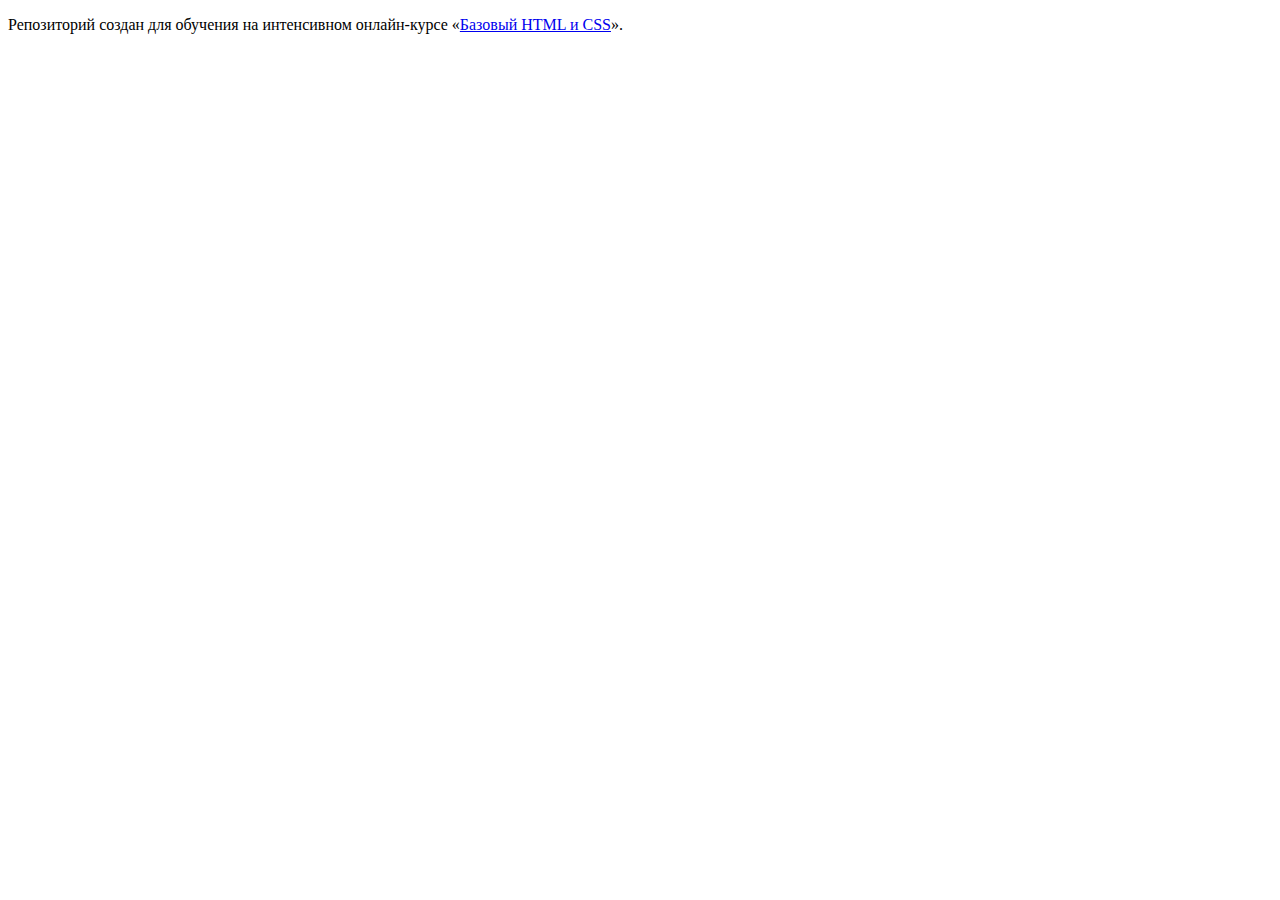
==== index.html @ 5a49cc57 ":hatching_chick:" ====
<!DOCTYPE html>
<html lang="ru">
  <head>
    <meta charset="utf-8">
    <title>HTML Academy: Нёрдс</title>
  </head>
  <body>

    <p>Репозиторий создан для обучения на интенсивном онлайн‑курсе «<a href="https://htmlacademy.ru/intensive/htmlcss">Базовый HTML и CSS</a>».</p>

  </body>
</html>
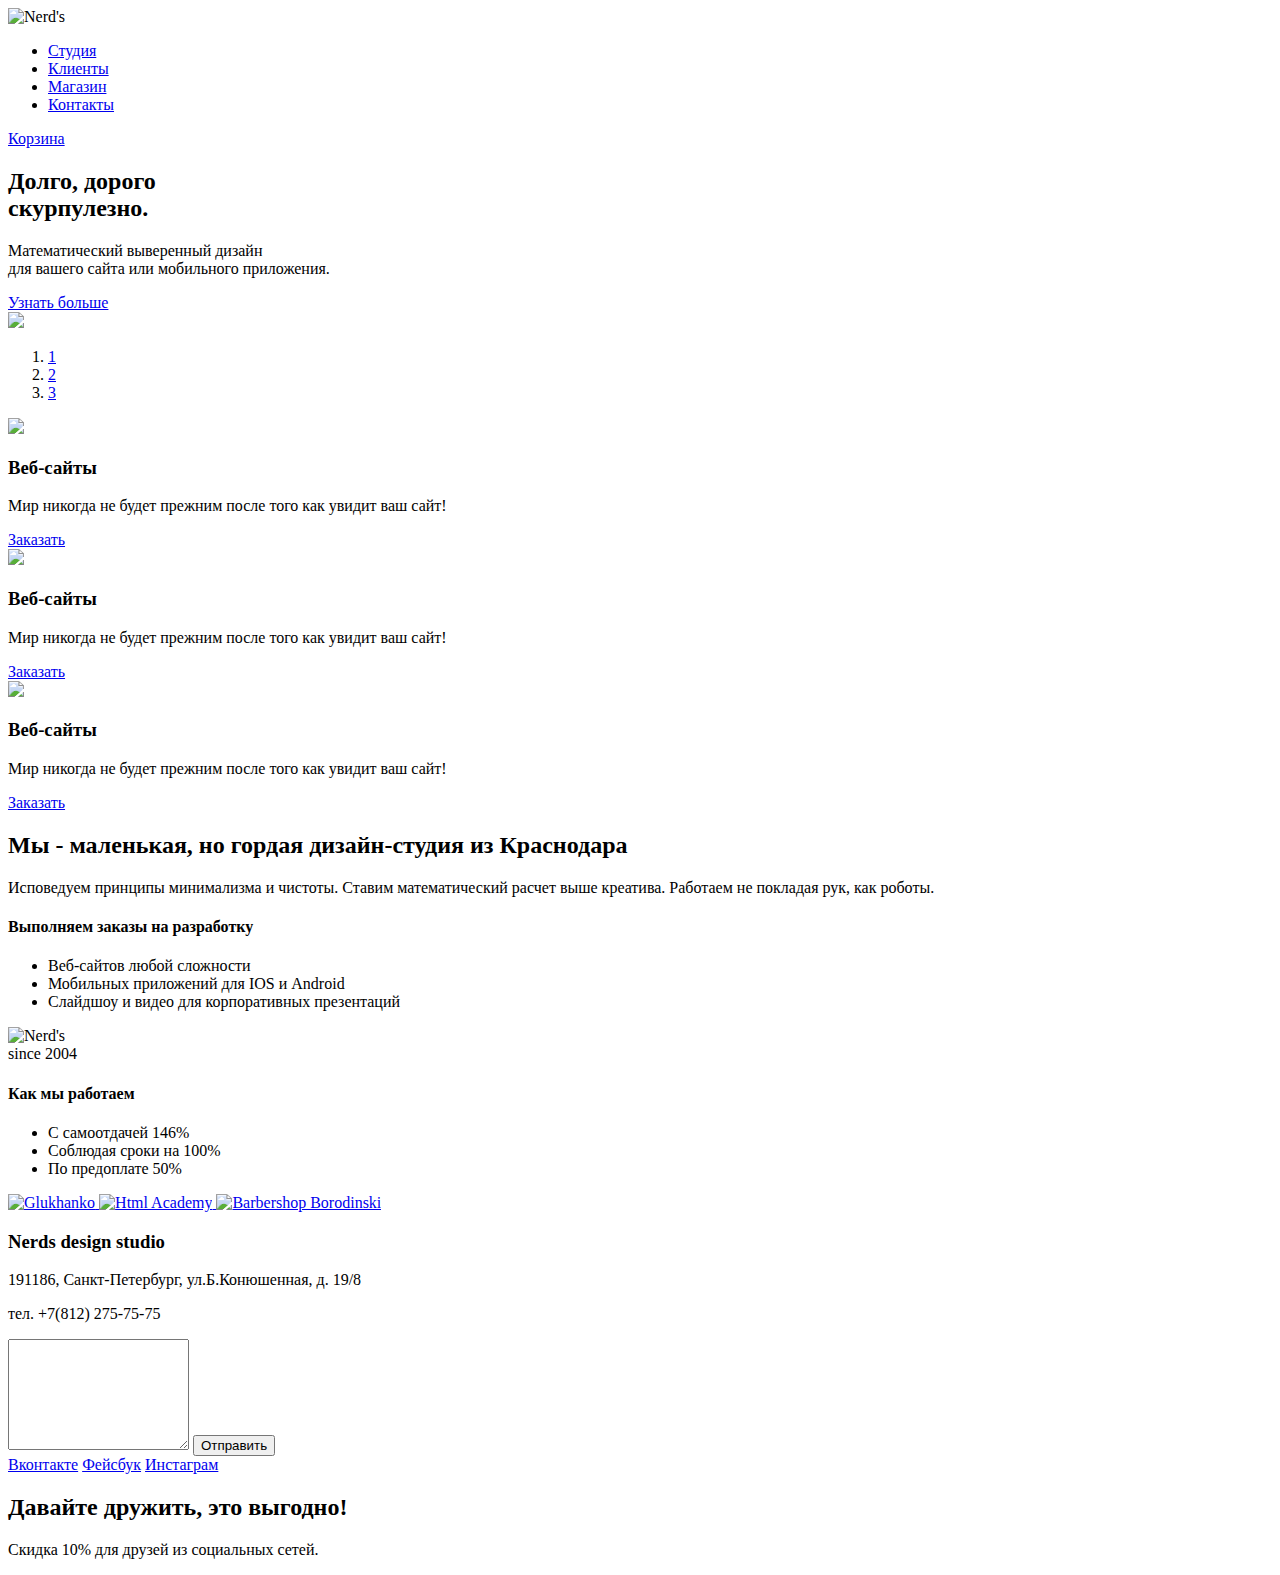
==== commit 63efb828: "Update index.html" ====
--- a/index.html
+++ b/index.html
@@ -5,8 +5,153 @@
     <title>HTML Academy: Нёрдс</title>
   </head>
   <body>
-
-    <p>Репозиторий создан для обучения на интенсивном онлайн‑курсе «<a href="https://htmlacademy.ru/intensive/htmlcss">Базовый HTML и CSS</a>».</p>
-
+    <header class="main-header">
+      <div class="container">
+        <div class="logo">
+            <img src="png" width="" height="" alt="Nerd's">
+        </div>
+        <nav class="main-navigation">
+          <ul>
+            <li><a href="#">Студия</a></li>
+            <li><a href="#">Клиенты</a></li>
+            <li><a href="#">Магазин</a></li>
+            <li><a href="#">Контакты</a></li>
+          </ul>
+        </nav>
+        <div class="shopping-list">
+          <a href="#">Корзина</a>
+        </div>  
+      </div>
+    </header>
+    <header class="ad-header">
+      <div class="container">
+        <div class="ad">
+          <h2>Долго, дорого<br>
+            скурпулезно.</h2>
+          <p>Математический выверенный дизайн<br>
+            для вашего сайта или мобильного приложения.</p>
+          <a class="name" href="#">Узнать больше</a>
+        </div>
+        <div class="gallery">
+          <div class="item">
+            <img src="png" width="" height="">
+          </div>
+          <ol>
+            <li><a href="#">1</a></li>
+            <li><a href="#">2</a></li>
+            <li><a href="#">3</a></li>
+          </ol>
+        </div>
+      </div>
+    </header>
+    <main>
+      <div class="services">
+        <article class="column">
+          <div class="web">
+            <img src="png" width="" height="">
+          </div>
+          <div class="text">
+            <h3>Веб-сайты</h3>
+            <p>Мир никогда не будет прежним
+            после того как увидит ваш сайт!</p>
+          </div>
+          <div class="web">
+            <a class="name" href="#">Заказать</a>
+          </div>
+        </article>
+        <article class="column">
+          <div class="application">
+            <img src="png" width="" height="">
+          </div>
+          <div class="text">
+            <h3>Веб-сайты</h3>
+            <p>Мир никогда не будет прежним
+            после того как увидит ваш сайт!</p>
+          </div>
+          <div class="application">
+            <a class="name" href="#">Заказать</a>
+          </div>
+        </article>
+        <article class="column">
+          <div class="presentation">
+            <img src="png" width="" height="">
+          </div>
+          <div class="text">
+            <h3>Веб-сайты</h3>
+            <p>Мир никогда не будет прежним
+            после того как увидит ваш сайт!</p>
+          </div>
+          <div class="presentation">
+            <a class="name" href="#">Заказать</a>
+          </div>
+        </article>
+      </div>
+      <div class="description">
+        <div class=column-left>
+          <h2>Мы - маленькая, но гордая дизайн-студия из Краснодара</h2>
+          <p>Исповедуем принципы минимализма и чистоты. Ставим математический расчет выше креатива. Работаем не покладая рук, как роботы.</p>
+          <h4>Выполняем заказы на разработку</h4>
+          <ul class="features">
+            <li>Веб-сайтов любой сложности</li>
+            <li>Мобильных приложений для IOS и Android</li>
+            <li>Слайдшоу и видео для корпоративных презентаций</li>
+          </ul>
+        </div>
+        <div class="column-right">
+          <div class="logo">
+            <img src="png" width="" height="" alt="Nerd's">
+          </div>
+          <span>since 2004</span>
+          <h4>Как мы работаем</h4>
+          <ul class="features">
+            <li>С самоотдачей 146%</li>
+            <li>Соблюдая сроки на 100%</li>
+            <li>По предоплате 50%</li>
+          </ul>
+        </div>
+      </div>
+      <div class="companies">
+        <a href="#">
+          <img src="png" width="" height="" alt="Glukhanko">
+        </a>
+        <a href="#">
+          <img src="png" width="" height="" alt="Html Academy">
+        </a>
+        <a href="#">
+          <img src="png" width="" height="" alt="Barbershop Borodinski">
+        </a>
+      </div>
+      <div class="contacts">
+      <!--Вообще не знаю, как вставлять карты
+        <div class="map">
+          <iframe src="https://www.google.com/maps/embed?pb=!1m18!1m12!1m3!1d1998.5991043651525!2d30.320894616587008!3d59.938794181876276!2m3!1f0!2f0!3f0!3m2!1i1024!2i768!4f13.1!3m3!1m2!1s0x4696310fca5ba729%3A0xea9c53d4493c879f!2z0JHQvtC70YzRiNCw0Y8g0JrQvtC90Y7RiNC10L3QvdCw0Y8g0YPQuy4sIDE5LCDQodCw0L3QutGCLdCf0LXRgtC10YDQsdGD0YDQsywgMTkxMTg2!5e0!3m2!1sru!2sru!4v1470665344351" width="600" height="450" frameborder="0" style="border:0" allowfullscreen></iframe>
+        </div>
+      -->
+        <div class="nerd's-contacts">
+          <h3>Nerds design studio</h3>
+          <p>191186, Санкт-Петербург,
+          ул.Б.Конюшенная, д. 19/8</p>
+          <p>тел. +7(812) 275-75-75</p>
+          <div class="send">
+            <form action="index.html" method="post">
+              <textarea name="message" rows="7">
+              </textarea>  
+              <input type="submit" value="Отправить">
+            </form>  
+          </div>
+        </div>
+      </div>
+    </main>
+    <footer>
+      <div class="social-links">
+        <a class="social-btn social-btn-vk" href="#">Вконтакте</a>
+        <a class="social-btn social-btn-fb" href="#">Фейсбук</a>
+        <a class="social-btn social-btn-inst" href="#">Инстаграм</a>
+      </div>
+      <div>
+        <h2>Давайте дружить, это выгодно!</h2>
+        <p>Скидка 10% для друзей из социальных сетей.</p>
+      </div>
+    </footer>
   </body>
 </html>
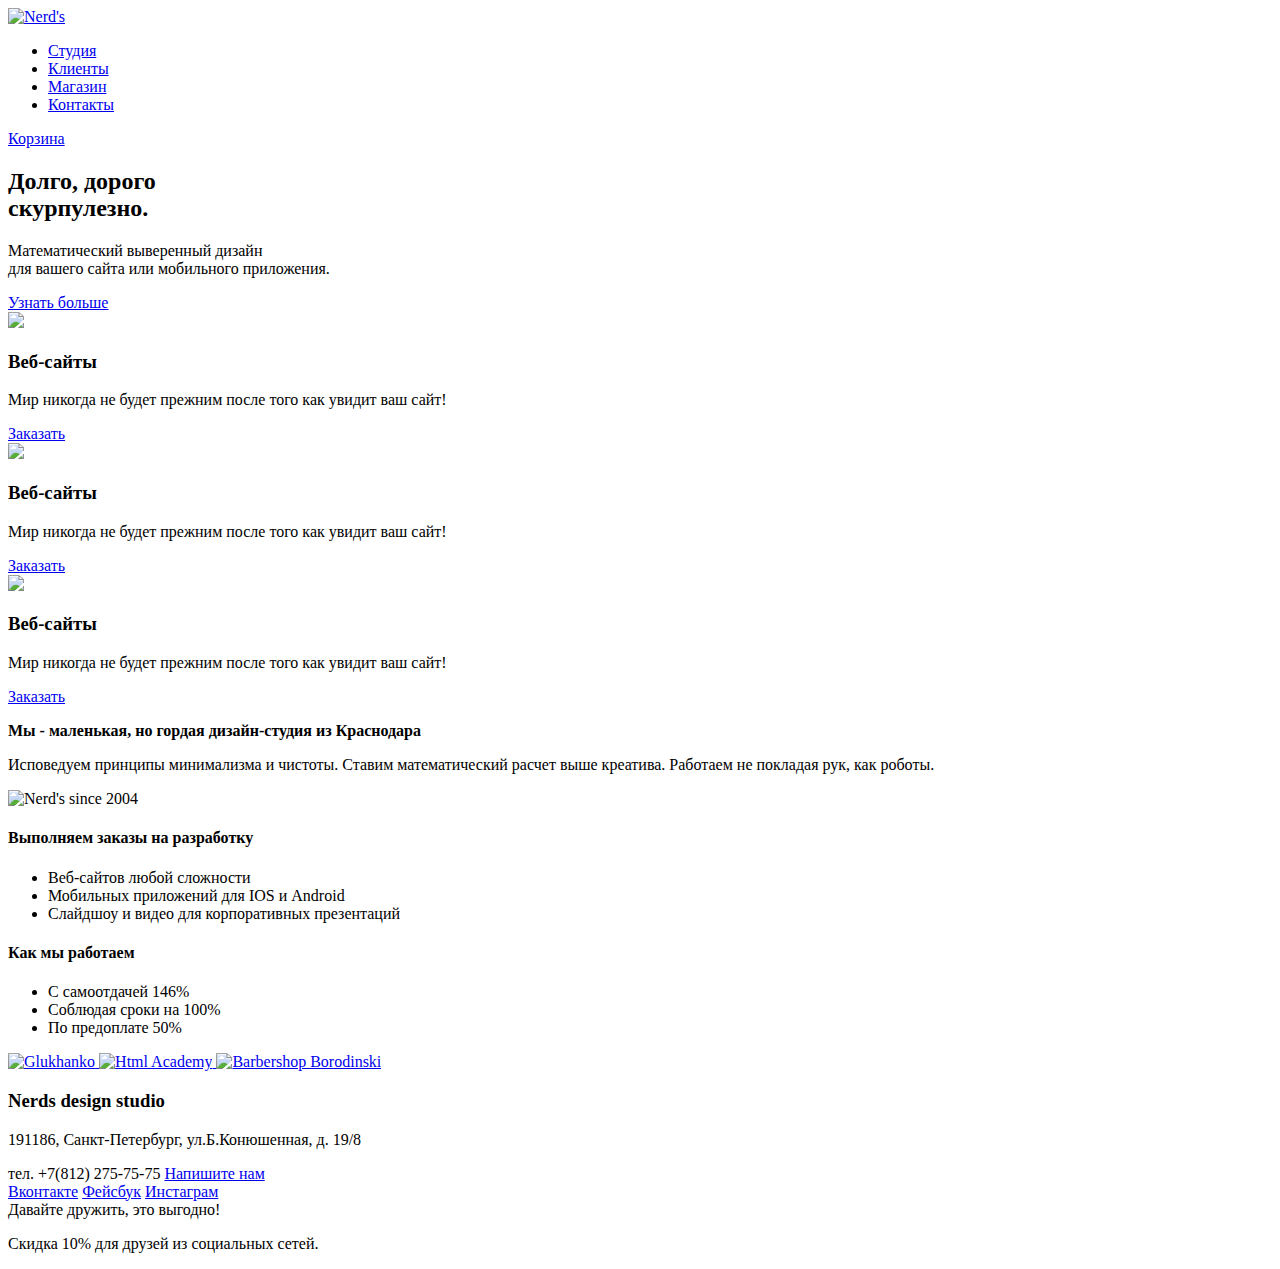
==== commit 57146a59: "Update index.html" ====
--- a/index.html
+++ b/index.html
@@ -8,22 +8,22 @@
     <header class="main-header">
       <div class="container">
         <div class="logo">
+          <a href="index.html">
             <img src="png" width="" height="" alt="Nerd's">
+          </a>  
         </div>
         <nav class="main-navigation">
           <ul>
             <li><a href="#">Студия</a></li>
             <li><a href="#">Клиенты</a></li>
-            <li><a href="#">Магазин</a></li>
+            <li><a href="catalog.html">Магазин</a></li>
             <li><a href="#">Контакты</a></li>
           </ul>
         </nav>
         <div class="shopping-list">
           <a href="#">Корзина</a>
-        </div>  
+        </div>
       </div>
-    </header>
-    <header class="ad-header">
       <div class="container">
         <div class="ad">
           <h2>Долго, дорого<br>
@@ -32,6 +32,7 @@
             для вашего сайта или мобильного приложения.</p>
           <a class="name" href="#">Узнать больше</a>
         </div>
+        <!--Слайдеры Можно, я чуть позже сделаю, т.к. пока не прошла курс на сайте.
         <div class="gallery">
           <div class="item">
             <img src="png" width="" height="">
@@ -42,72 +43,62 @@
             <li><a href="#">3</a></li>
           </ol>
         </div>
+      -->
       </div>
     </header>
     <main>
       <div class="services">
         <article class="column">
-          <div class="web">
-            <img src="png" width="" height="">
-          </div>
-          <div class="text">
-            <h3>Веб-сайты</h3>
-            <p>Мир никогда не будет прежним
-            после того как увидит ваш сайт!</p>
-          </div>
-          <div class="web">
-            <a class="name" href="#">Заказать</a>
-          </div>
+          <img src="png" width="" height="">
+          <h3>Веб-сайты</h3>
+          <p>Мир никогда не будет прежним
+          после того как увидит ваш сайт!</p>
+          <a href="#">Заказать</a>
         </article>
         <article class="column">
-          <div class="application">
-            <img src="png" width="" height="">
-          </div>
-          <div class="text">
-            <h3>Веб-сайты</h3>
-            <p>Мир никогда не будет прежним
-            после того как увидит ваш сайт!</p>
-          </div>
-          <div class="application">
-            <a class="name" href="#">Заказать</a>
-          </div>
+          <img src="png" width="" height="">
+          <h3>Веб-сайты</h3>
+          <p>Мир никогда не будет прежним
+          после того как увидит ваш сайт!</p>
+          <a href="#">Заказать</a>
         </article>
         <article class="column">
-          <div class="presentation">
-            <img src="png" width="" height="">
-          </div>
-          <div class="text">
-            <h3>Веб-сайты</h3>
-            <p>Мир никогда не будет прежним
-            после того как увидит ваш сайт!</p>
-          </div>
-          <div class="presentation">
-            <a class="name" href="#">Заказать</a>
-          </div>
+          <img src="png" width="" height="">
+          <h3>Веб-сайты</h3>
+          <p>Мир никогда не будет прежним
+          после того как увидит ваш сайт!</p>
+          <a class="name" href="#">Заказать</a>
         </article>
       </div>
       <div class="description">
-        <div class=column-left>
-          <h2>Мы - маленькая, но гордая дизайн-студия из Краснодара</h2>
-          <p>Исповедуем принципы минимализма и чистоты. Ставим математический расчет выше креатива. Работаем не покладая рук, как роботы.</p>
-          <h4>Выполняем заказы на разработку</h4>
-          <ul class="features">
-            <li>Веб-сайтов любой сложности</li>
-            <li>Мобильных приложений для IOS и Android</li>
-            <li>Слайдшоу и видео для корпоративных презентаций</li>
-          </ul>
-        </div>
-        <div class="column-right">
-          <div class="logo">
-            <img src="png" width="" height="" alt="Nerd's">
+        <div class="block-1">
+          <div class="column-left">
+            <p><b>Мы - маленькая, но гордая дизайн-студия из Краснодара</b></p>
+            <p>Исповедуем принципы минимализма и чистоты. Ставим математический расчет выше креатива. Работаем не покладая рук, как роботы.</p>
           </div>
-          <span>since 2004</span>
-          <h4>Как мы работаем</h4>
-          <ul class="features">
-            <li>С самоотдачей 146%</li>
-            <li>Соблюдая сроки на 100%</li>
-            <li>По предоплате 50%</li>
-          </ul>
+          <div class="column-right">
+            <div class="logo">
+              <img src="png" width="" height="" alt="Nerd's">
+              <span>since 2004</span>
+            </div>
+          </div>   
+        <div class="block-2"> 
+          <div class="column-left">
+            <h4>Выполняем заказы на разработку</h4>
+            <ul class="features">
+              <li>Веб-сайтов любой сложности</li>
+              <li>Мобильных приложений для IOS и Android</li>
+              <li>Слайдшоу и видео для корпоративных презентаций</li>
+            </ul>
+          </div>
+          <div class="column-right">
+            <h4>Как мы работаем</h4>
+            <ul class="features">
+              <li>С самоотдачей 146%</li>
+              <li>Соблюдая сроки на 100%</li>
+              <li>По предоплате 50%</li>
+            </ul>
+          </div>    
         </div>
       </div>
       <div class="companies">
@@ -122,7 +113,7 @@
         </a>
       </div>
       <div class="contacts">
-      <!--Вообще не знаю, как вставлять карты
+      <!--Раз ничего пока делать не надо, оставила так
         <div class="map">
           <iframe src="https://www.google.com/maps/embed?pb=!1m18!1m12!1m3!1d1998.5991043651525!2d30.320894616587008!3d59.938794181876276!2m3!1f0!2f0!3f0!3m2!1i1024!2i768!4f13.1!3m3!1m2!1s0x4696310fca5ba729%3A0xea9c53d4493c879f!2z0JHQvtC70YzRiNCw0Y8g0JrQvtC90Y7RiNC10L3QvdCw0Y8g0YPQuy4sIDE5LCDQodCw0L3QutGCLdCf0LXRgtC10YDQsdGD0YDQsywgMTkxMTg2!5e0!3m2!1sru!2sru!4v1470665344351" width="600" height="450" frameborder="0" style="border:0" allowfullscreen></iframe>
         </div>
@@ -131,14 +122,8 @@
           <h3>Nerds design studio</h3>
           <p>191186, Санкт-Петербург,
           ул.Б.Конюшенная, д. 19/8</p>
-          <p>тел. +7(812) 275-75-75</p>
-          <div class="send">
-            <form action="index.html" method="post">
-              <textarea name="message" rows="7">
-              </textarea>  
-              <input type="submit" value="Отправить">
-            </form>  
-          </div>
+          <a href:"tel:+78122757575">тел. +7(812) 275-75-75</a>
+          <a href="#">Напишите нам</a>
         </div>
       </div>
     </main>
@@ -149,7 +134,7 @@
         <a class="social-btn social-btn-inst" href="#">Инстаграм</a>
       </div>
       <div>
-        <h2>Давайте дружить, это выгодно!</h2>
+        <span>Давайте дружить, это выгодно!</span>
         <p>Скидка 10% для друзей из социальных сетей.</p>
       </div>
     </footer>
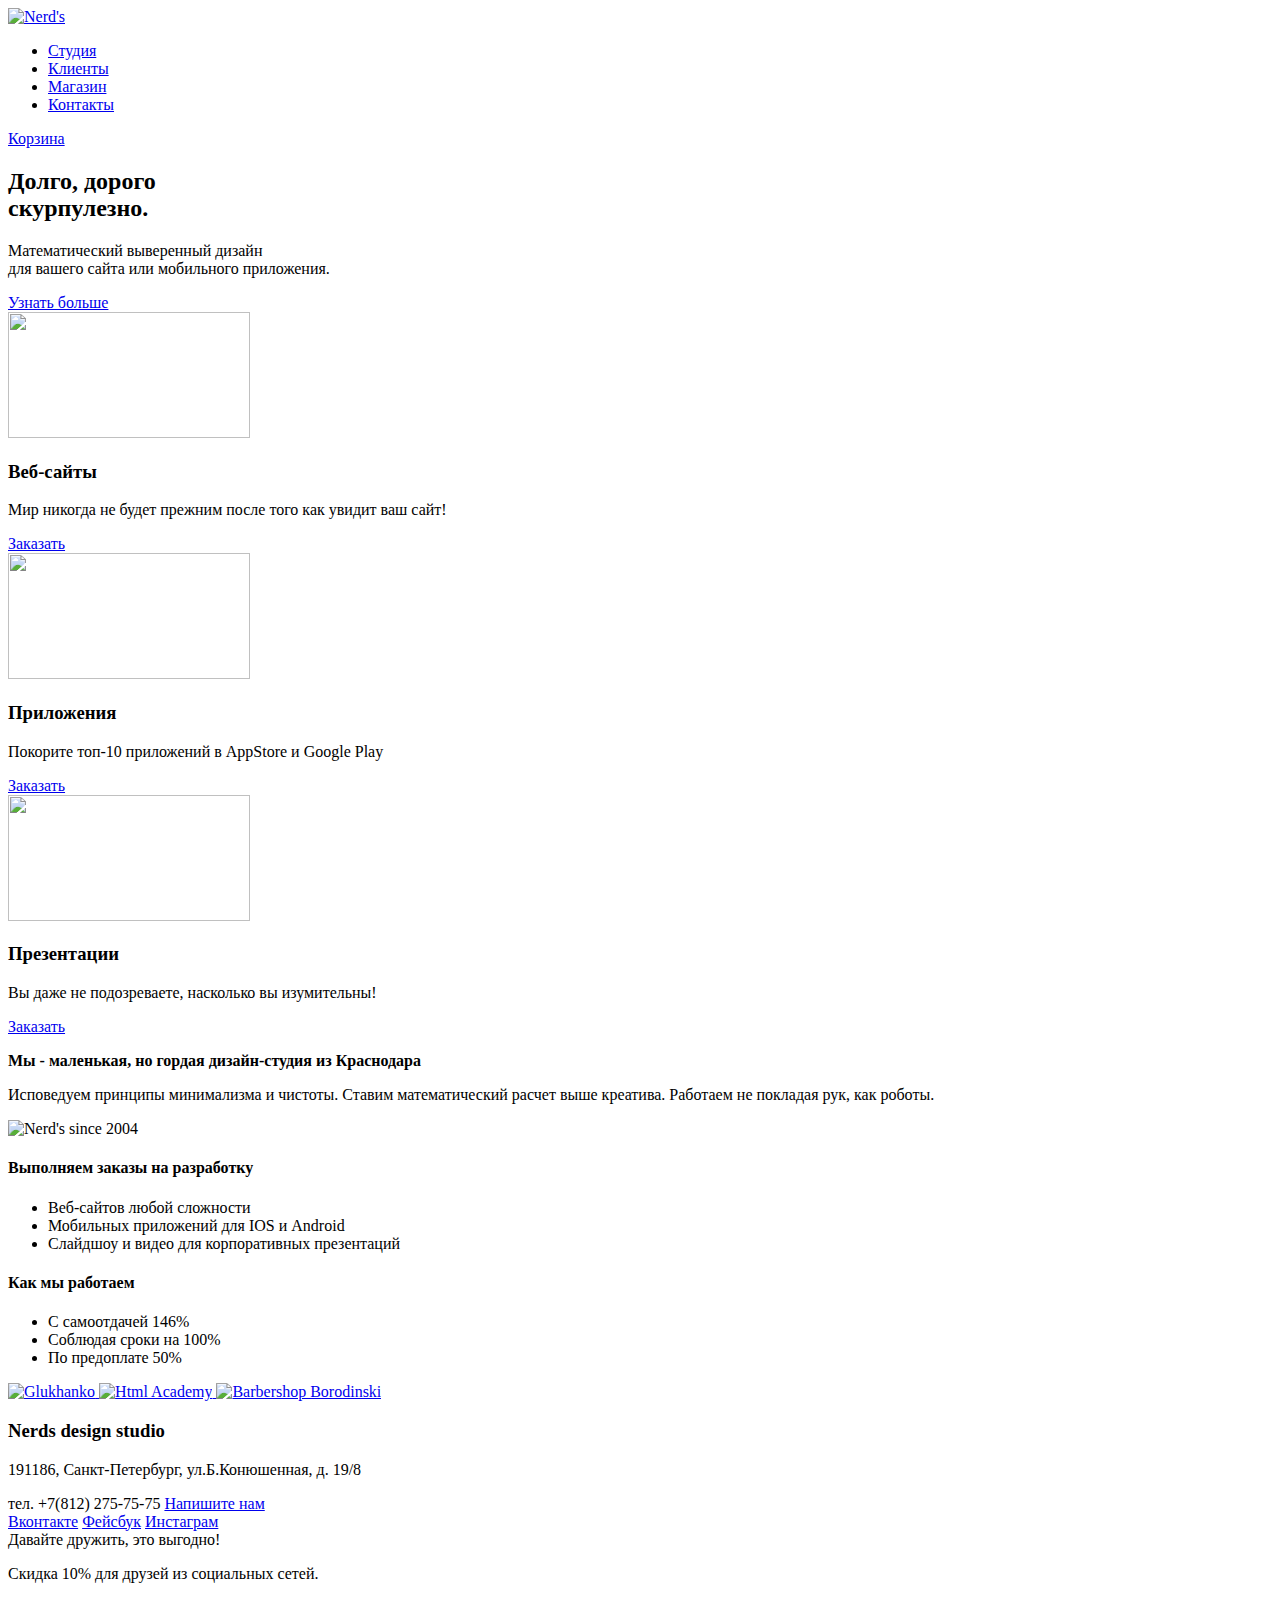
==== commit 3915bf5b: "Update index.html" ====
--- a/index.html
+++ b/index.html
@@ -9,8 +9,8 @@
       <div class="container">
         <div class="logo">
           <a href="index.html">
-            <img src="png" width="" height="" alt="Nerd's">
-          </a>  
+            <img src="img/logo-menu.png" width="142" height="56" alt="Nerd's">
+          </a>
         </div>
         <nav class="main-navigation">
           <ul>
@@ -35,7 +35,7 @@
         <!--Слайдеры Можно, я чуть позже сделаю, т.к. пока не прошла курс на сайте.
         <div class="gallery">
           <div class="item">
-            <img src="png" width="" height="">
+            <img src="img/index/slider.png" width="342" height="236">
           </div>
           <ol>
             <li><a href="#">1</a></li>
@@ -49,24 +49,24 @@
     <main>
       <div class="services">
         <article class="column">
-          <img src="png" width="" height="">
+          <img src="img/index/web.png" width="242" height="126">
           <h3>Веб-сайты</h3>
           <p>Мир никогда не будет прежним
           после того как увидит ваш сайт!</p>
           <a href="#">Заказать</a>
         </article>
         <article class="column">
-          <img src="png" width="" height="">
-          <h3>Веб-сайты</h3>
-          <p>Мир никогда не будет прежним
-          после того как увидит ваш сайт!</p>
+          <img src="img/index/application.png" width="242" height="126">
+          <h3>Приложения</h3>
+          <p>Покорите топ-10 приложений
+            в AppStore и Google Play</p>
           <a href="#">Заказать</a>
         </article>
         <article class="column">
-          <img src="png" width="" height="">
-          <h3>Веб-сайты</h3>
-          <p>Мир никогда не будет прежним
-          после того как увидит ваш сайт!</p>
+          <img src="img/index/presentation.png" width="242" height="126">
+          <h3>Презентации</h3>
+          <p>Вы даже не подозреваете,
+            насколько вы изумительны!</p>
           <a class="name" href="#">Заказать</a>
         </article>
       </div>
@@ -78,11 +78,11 @@
           </div>
           <div class="column-right">
             <div class="logo">
-              <img src="png" width="" height="" alt="Nerd's">
+              <img src="img/logo.png" width="187" height="76" alt="Nerd's">
               <span>since 2004</span>
             </div>
-          </div>   
-        <div class="block-2"> 
+          </div>
+        <div class="block-2">
           <div class="column-left">
             <h4>Выполняем заказы на разработку</h4>
             <ul class="features">
@@ -98,18 +98,18 @@
               <li>Соблюдая сроки на 100%</li>
               <li>По предоплате 50%</li>
             </ul>
-          </div>    
+          </div>
         </div>
       </div>
       <div class="companies">
         <a href="#">
-          <img src="png" width="" height="" alt="Glukhanko">
+          <img src="img/index/a-glukhanko.png" width="198" height="38" alt="Glukhanko">
         </a>
         <a href="#">
-          <img src="png" width="" height="" alt="Html Academy">
+          <img src="img/index/html-academy.png" width="201" height="68" alt="Html Academy">
         </a>
         <a href="#">
-          <img src="png" width="" height="" alt="Barbershop Borodinski">
+          <img src="img/index/barbershop.png" width="206" height="88" alt="Barbershop Borodinski">
         </a>
       </div>
       <div class="contacts">
@@ -140,3 +140,4 @@
     </footer>
   </body>
 </html>
+
